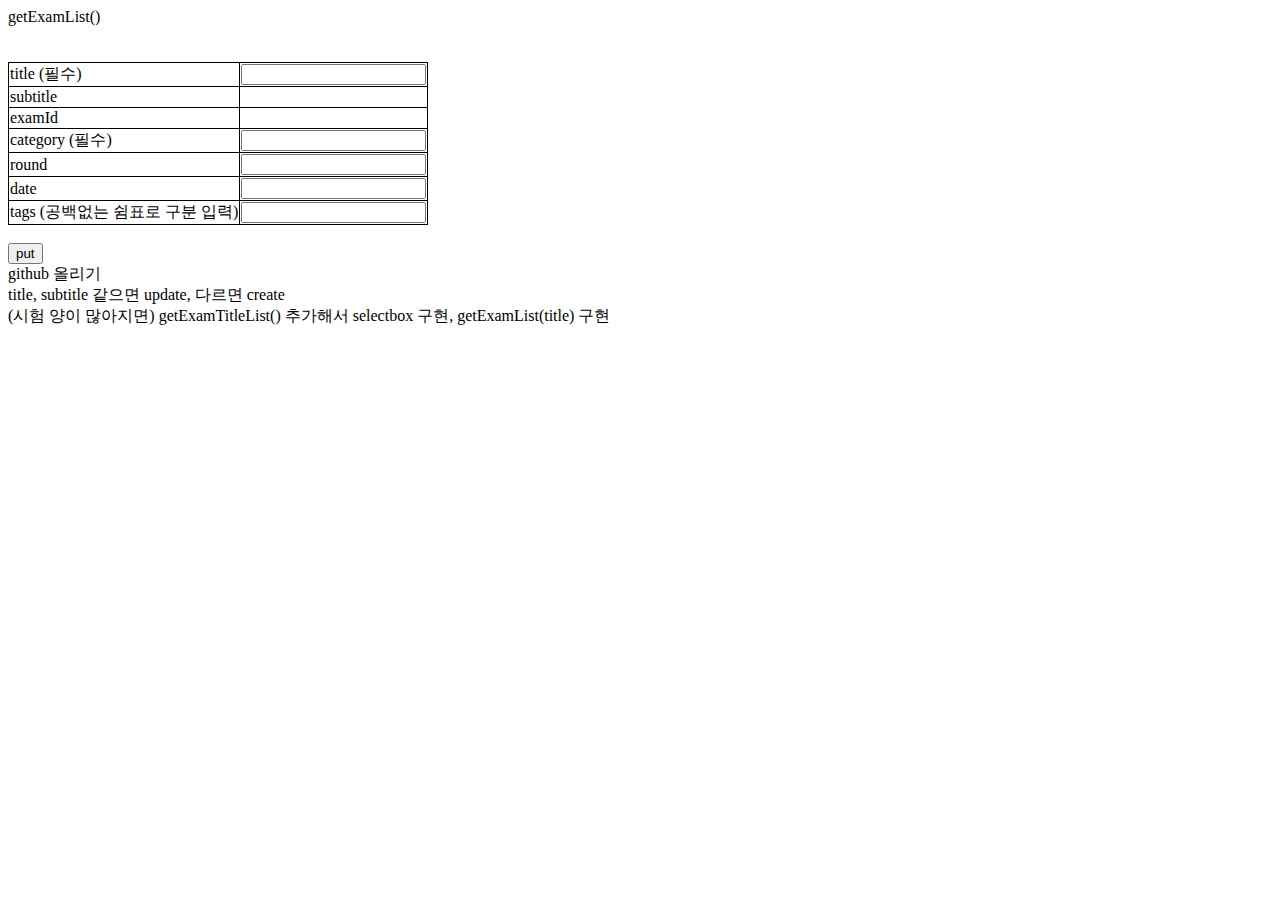
==== examManage.html @ 8e7c1e60 "init upload" ====
<!DOCTYPE html PUBLIC "-//W3C//DTD XHTML 1.0 Transitional//EN" "http://www.w3.org/TR/xhtml1/DTD/xhtml1-transitional.dtd">
<html>
    <head>
        <meta charset="utf-8" />
        <script type="text/javascript" src="js/jquery-3.7.0.min.js"></script>
        <!-- <script type="text/javascript" src="js/examAPI.js"></script> -->
        <!-- <script type="text/javascript" src="js/examFunction.js"></script> -->
        <script type="text/javascript" src="js/examManageAPI.js"></script>
        <script type="text/javascript" src="js/examManageFunction.js"></script>
        <!-- <script type="text/javascript" src="js/commonFunction.js"></script> -->
        <link rel="stylesheet" href="/css/main.css" />
        <script type="text/javascript">
            $(document).ready(function () {
                getExamList();
            });
        </script>
    </head>

    <body class="wrapper flow">
        getExamList()
        <br /><br />
        <div id="exam_table"></div>

        <br />
        <div id="put_exam_form">
            <table id="put_exam_table" border="1">
                <tr>
                    <td>title (필수)</td>
                    <td>
                        <input
                            type="text"
                            id="put_exam_title"
                            value=""
                            onchange="makePutExamVariables()"
                        />
                    </td>
                </tr>
                <tr>
                    <td>subtitle</td>
                    <td>
                        <div id="put_exam_subtitle"></div>
                    </td>
                </tr>
                <tr>
                    <td>examId</td>
                    <td>
                        <div id="put_exam_examId"></div>
                    </td>
                </tr>
                <tr>
                    <td>category (필수)</td>
                    <td>
                        <input
                            type="text"
                            id="put_exam_category"
                            value=""
                            onchange="makePutExamVariables()"
                        />
                    </td>
                </tr>
                <tr>
                    <td>round</td>
                    <td>
                        <input
                            type="text"
                            id="put_exam_round"
                            value=""
                            onchange="makePutExamVariables()"
                        />
                    </td>
                </tr>
                <tr>
                    <td>date</td>
                    <td>
                        <input
                            type="text"
                            id="put_exam_date"
                            value=""
                            onchange="makePutExamVariables()"
                        />
                    </td>
                </tr>
                <tr>
                    <td>tags (공백없는 쉼표로 구분 입력)</td>
                    <td>
                        <input
                            type="text"
                            id="put_exam_tags"
                            value=""
                            onchange="makePutExamVariables()"
                        />
                    </td>
                </tr>
            </table>
            <br />

            <button id="put_exam_btn" onclick="putExam()">put</button>
            <br />
            github 올리기
            <br />
            title, subtitle 같으면 update, 다르면 create
            <br />
            (시험 양이 많아지면) getExamTitleList() 추가해서 selectbox 구현,
            getExamList(title) 구현
        </div>
    </body>
    <script type="text/javascript">
        document
            .getElementById("exam_table")
            .addEventListener("click", onExamTableClick, false);
    </script>
</html>
---- css/main.css ----
input[type="text"] {
    /* width: 500px; */
    width: auto;
    text-align: center;
    /* height: auto; */
    /* 높이 초기화 */
    /* line-height: normal; */
    /* line-height 초기화 */
    /* padding: .8em .5em; */
    /* 여백 설정 */
}

/* body {
    font-size: 140%;
} */

h2 {
    text-align: center;
    padding: 20px 0;
}

table {
    border-collapse: collapse;
}

table,
td,
th {
    border: 1px solid black;
}
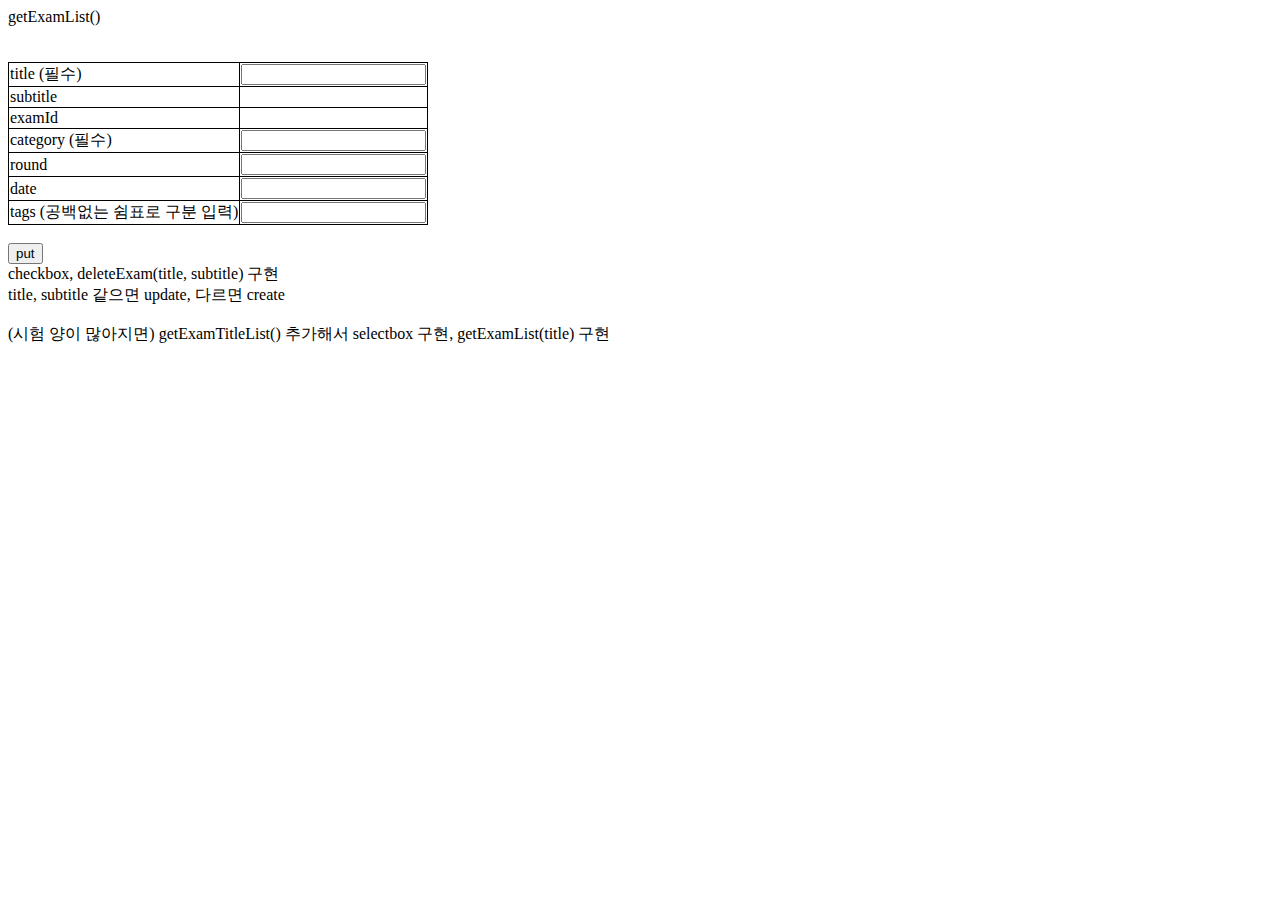
==== commit 97edd6a5: "exam manage 화면 업데이트" ====
--- a/examManage.html
+++ b/examManage.html
@@ -96,10 +96,10 @@
 
             <button id="put_exam_btn" onclick="putExam()">put</button>
             <br />
-            github 올리기
+            checkbox, deleteExam(title, subtitle) 구현
             <br />
             title, subtitle 같으면 update, 다르면 create
-            <br />
+            <br /><br />
             (시험 양이 많아지면) getExamTitleList() 추가해서 selectbox 구현,
             getExamList(title) 구현
         </div>
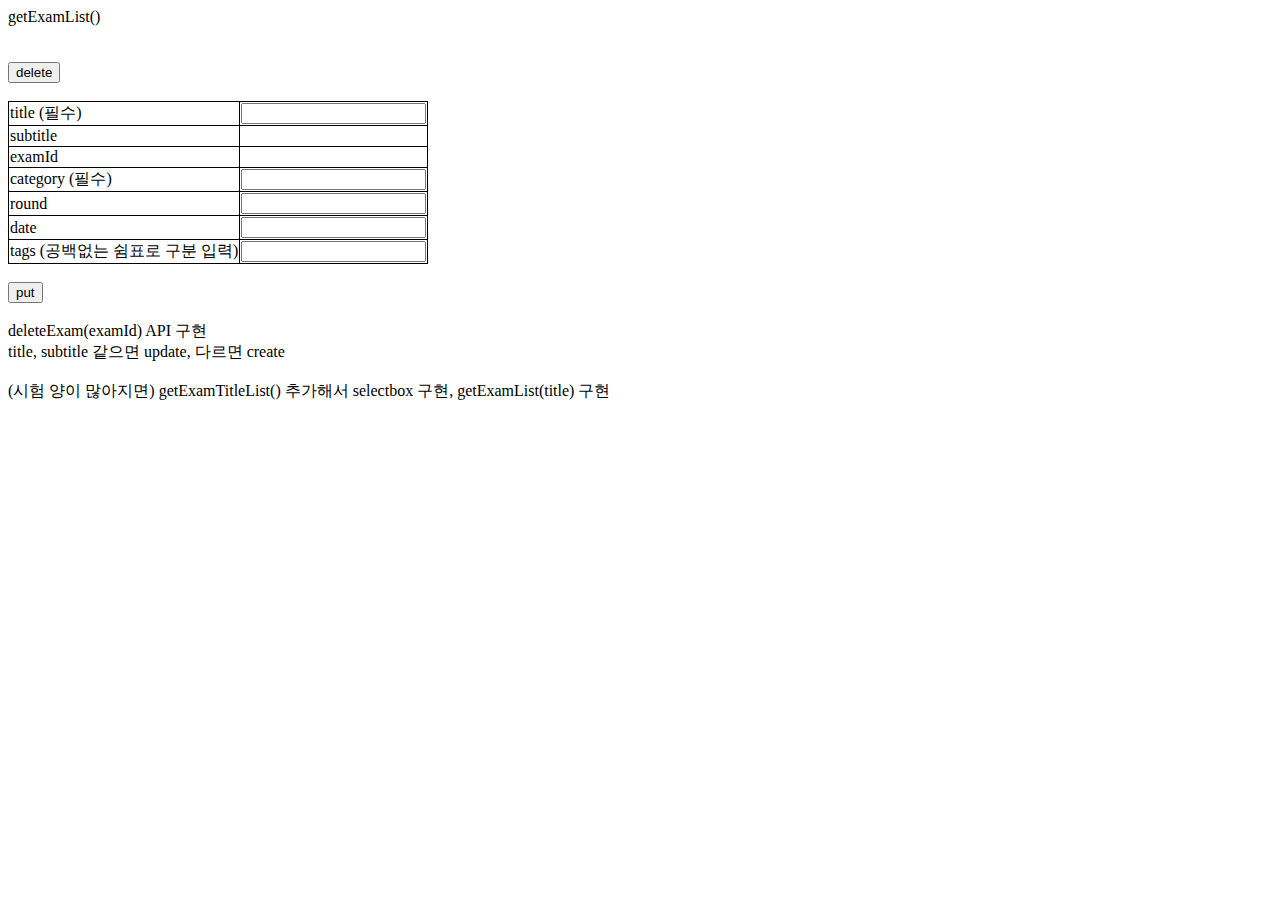
==== commit e80667df: "delete exam 기능 관련 수정" ====
--- a/examManage.html
+++ b/examManage.html
@@ -21,6 +21,9 @@
         <br /><br />
         <div id="exam_table"></div>
 
+        <br />
+        <button id="delete_exam_btn" onclick="deleteExam()">delete</button>
+        <br />
         <br />
         <div id="put_exam_form">
             <table id="put_exam_table" border="1">
@@ -96,7 +99,9 @@
 
             <button id="put_exam_btn" onclick="putExam()">put</button>
             <br />
-            checkbox, deleteExam(title, subtitle) 구현
+
+            <br />
+            deleteExam(examId) API 구현
             <br />
             title, subtitle 같으면 update, 다르면 create
             <br /><br />
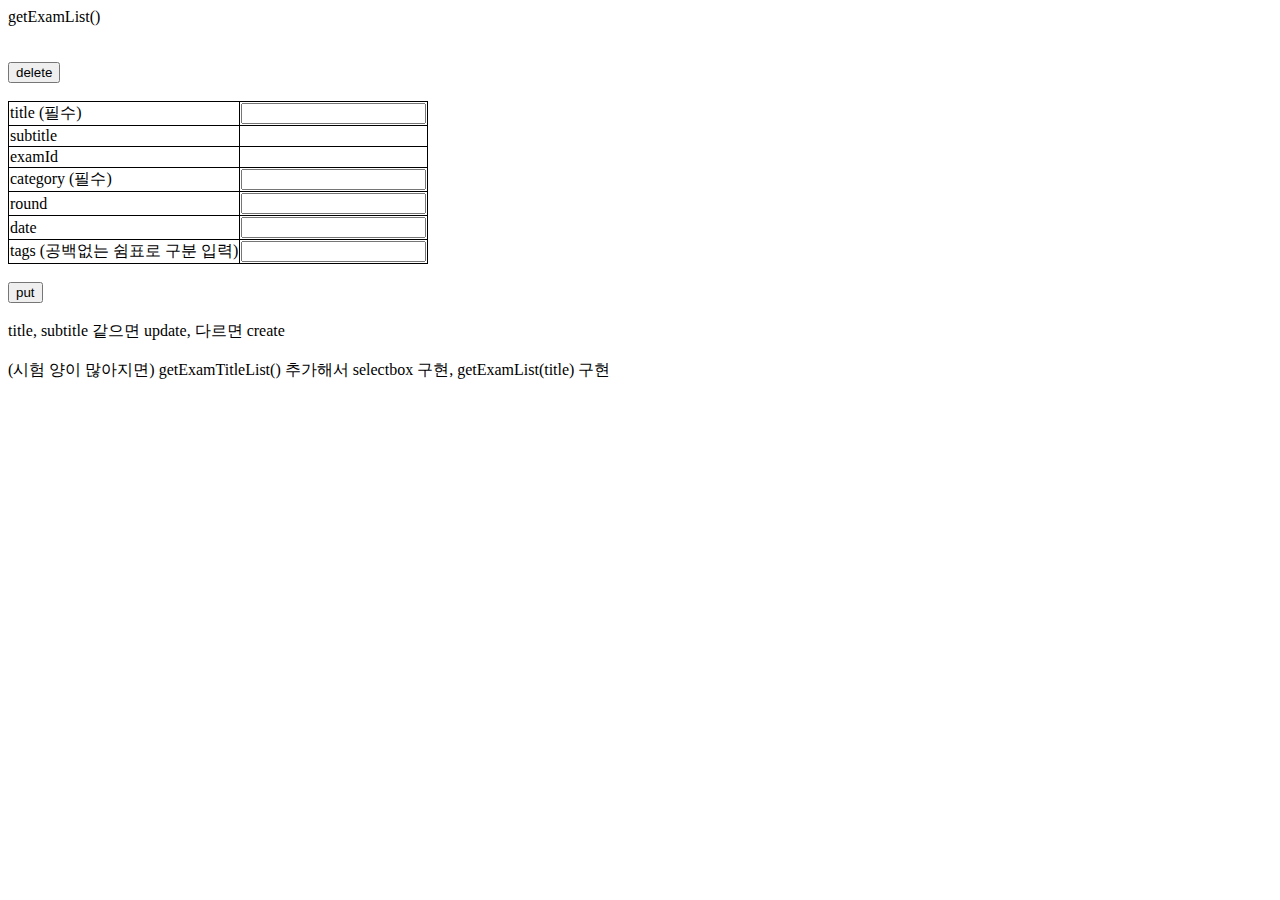
==== commit ffe671a4: "delete exam 구현" ====
--- a/examManage.html
+++ b/examManage.html
@@ -101,8 +101,6 @@
             <br />
 
             <br />
-            deleteExam(examId) API 구현
-            <br />
             title, subtitle 같으면 update, 다르면 create
             <br /><br />
             (시험 양이 많아지면) getExamTitleList() 추가해서 selectbox 구현,
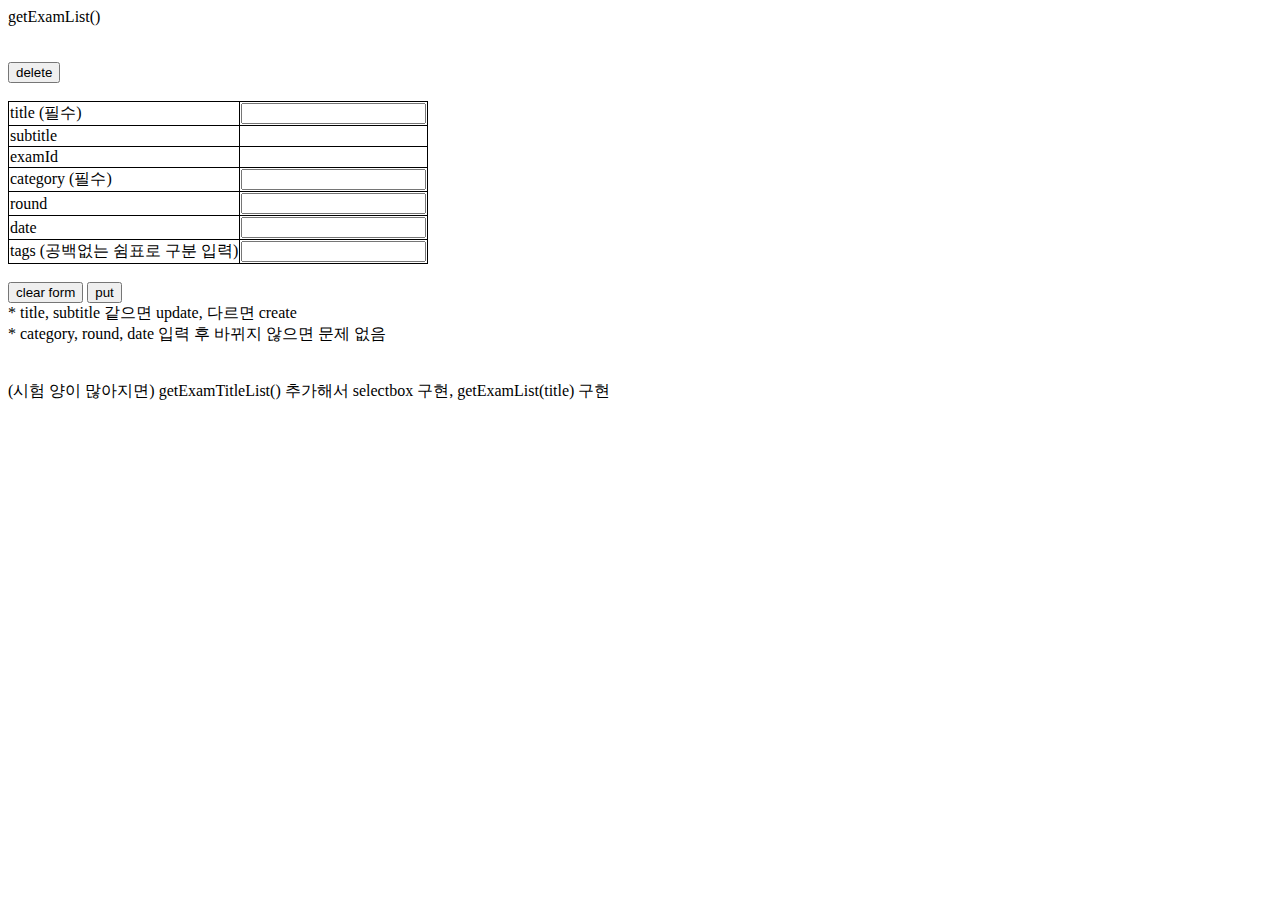
==== commit b2bf02b2: "clear exam form 추가, exam list 테이블 정렬" ====
--- a/examManage.html
+++ b/examManage.html
@@ -97,11 +97,14 @@
             </table>
             <br />
 
+            <button id="clear_exam_form_btn" onclick="clearExamForm()">
+                clear form
+            </button>
             <button id="put_exam_btn" onclick="putExam()">put</button>
+            <br />* title, subtitle 같으면 update, 다르면 create
             <br />
-
+            * category, round, date 입력 후 바뀌지 않으면 문제 없음
             <br />
-            title, subtitle 같으면 update, 다르면 create
             <br /><br />
             (시험 양이 많아지면) getExamTitleList() 추가해서 selectbox 구현,
             getExamList(title) 구현
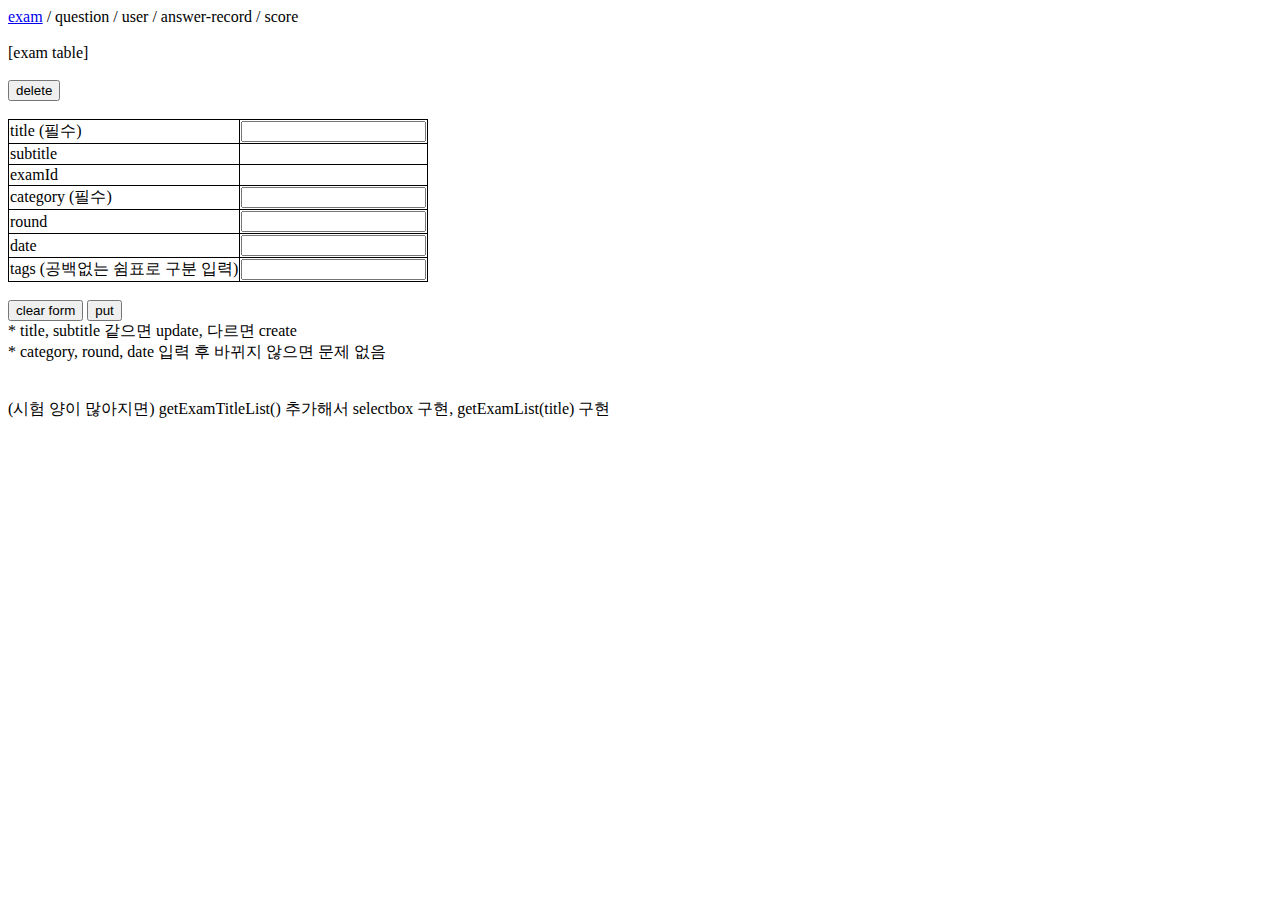
==== commit a88dcafa: "관리자탭 생성" ====
--- a/examManage.html
+++ b/examManage.html
@@ -7,20 +7,24 @@
         <!-- <script type="text/javascript" src="js/examFunction.js"></script> -->
         <script type="text/javascript" src="js/examManageAPI.js"></script>
         <script type="text/javascript" src="js/examManageFunction.js"></script>
+        <script
+            type="text/javascript"
+            src="js/commonManageFunction.js"
+        ></script>
         <!-- <script type="text/javascript" src="js/commonFunction.js"></script> -->
         <link rel="stylesheet" href="/css/main.css" />
         <script type="text/javascript">
             $(document).ready(function () {
                 getExamList();
+                makeAdminTabMenu();
             });
         </script>
     </head>
 
     <body class="wrapper flow">
-        getExamList()
-        <br /><br />
+        <div id="admin_tab_menu"></div>
+        [exam table]
         <div id="exam_table"></div>
-
         <br />
         <button id="delete_exam_btn" onclick="deleteExam()">delete</button>
         <br />
